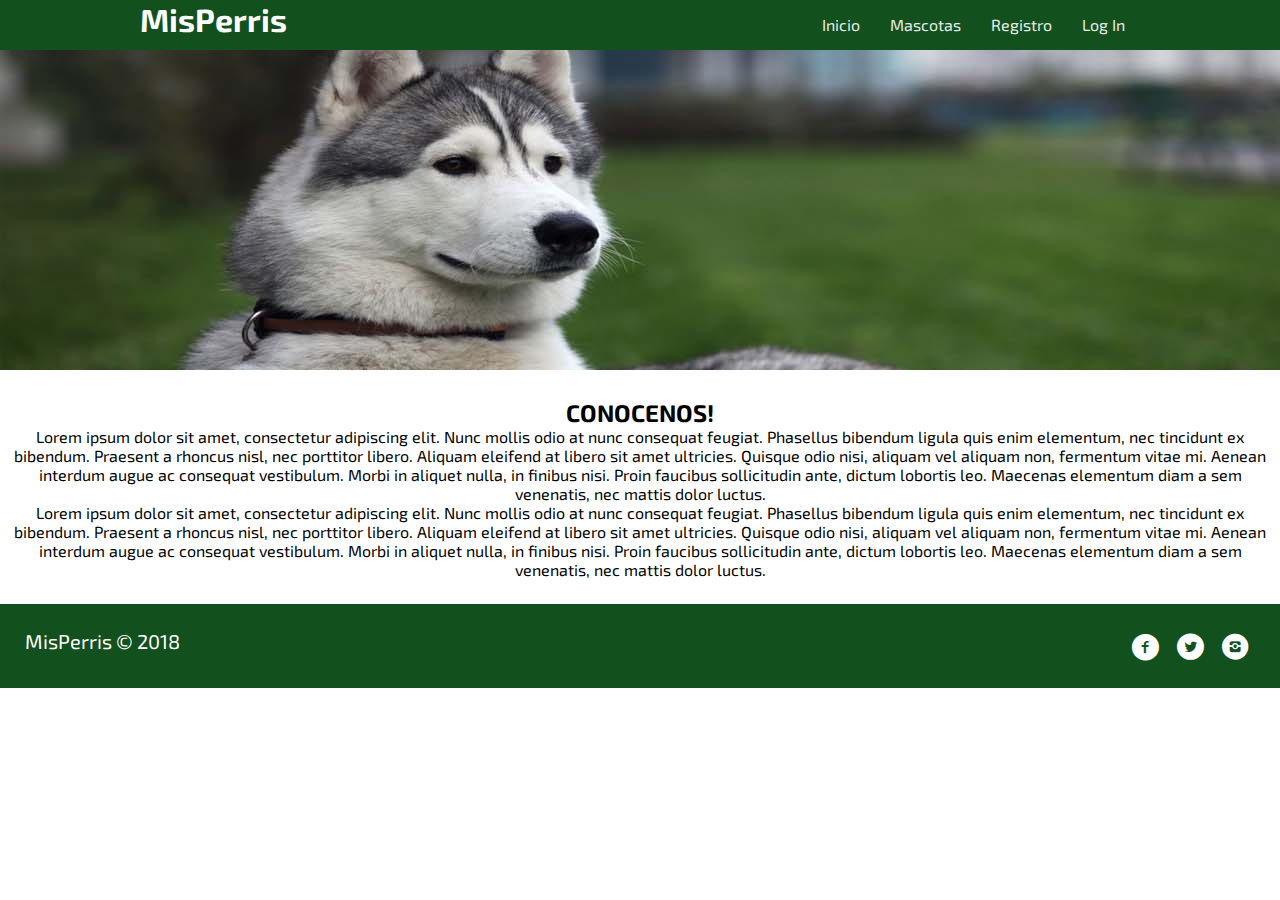
==== index.html @ f3a91376 "Agrega Cliente" ====
<!DOCTYPE html>
<html lang="es">
<head>
    
    <meta charset="UTF-8">
    <meta name="viewport" content="width=device-width, user-scalable=no, initial-scale=1, maximum-scale=1,minimum=scale=1">
    <meta http-equiv="X-UA-Compatible" content="ie=edge">
    <meta name="description" content="MisPerris Pagina Oficial de Adopcion de Perritos">
    <title>Inicio | MisPerris</title>
    <link rel="stylesheet" href="styles/banner.css">
    <link rel="stylesheet" href="styles/fontello.css">
    <link rel="stylesheet" href="styles/login.css">
    <link rel="stylesheet" href="styles/main.css">
    <link rel="stylesheet" href="styles/menu.css">
    <link rel="stylesheet" href="styles/perritodetalle.css">
    <link rel="stylesheet" href="styles/perritos.css">
    <link rel="stylesheet" href="styles/registrar.css">
    <link rel="stylesheet" href="styles/registrocompleto.css">
    <link rel="shortcut icon" href="img/favicon.png">
    
</head>
<body>

    <header>
        <div class="contenedor">
            <h1>MisPerris</h1>
            <input type="checkbox" id="menu-bar">
            <label class="icon-menu" for="menu-bar"></label>

            <nav class="menu">
                    <a href="index.html">Inicio</a>
                    <a href="mascotas.html">Mascotas</a>
                    <a href="registro.html">Registro</a>
                    <a href="login.html">Log In</a>

            </nav>
        </div>
    </header>

    <main>
        
        <div id="contenedor-slider">
            
            <div id="slider">
                    
                <section>    
                    
                    <img src="img/banner.jpg" alt="banner">
                        
                </section>
                
            </div>
        </div>
        
        <section id="Introduccion">
            <h2>CONOCENOS!</h2>
            <p>
            Lorem ipsum dolor sit amet, consectetur adipiscing elit. Nunc mollis odio at nunc consequat feugiat. Phasellus bibendum ligula quis enim elementum, nec tincidunt ex bibendum. Praesent a rhoncus nisl, nec porttitor libero. Aliquam eleifend at libero sit amet ultricies. Quisque odio nisi, aliquam vel aliquam non, fermentum vitae mi. Aenean interdum augue ac consequat vestibulum. Morbi in aliquet nulla, in finibus nisi. Proin faucibus sollicitudin ante, dictum lobortis leo. Maecenas elementum diam a sem venenatis, nec mattis dolor luctus.
            </p>
            
            <p>
            Lorem ipsum dolor sit amet, consectetur adipiscing elit. Nunc mollis odio at nunc consequat feugiat. Phasellus bibendum ligula quis enim elementum, nec tincidunt ex bibendum. Praesent a rhoncus nisl, nec porttitor libero. Aliquam eleifend at libero sit amet ultricies. Quisque odio nisi, aliquam vel aliquam non, fermentum vitae mi. Aenean interdum augue ac consequat vestibulum. Morbi in aliquet nulla, in finibus nisi. Proin faucibus sollicitudin ante, dictum lobortis leo. Maecenas elementum diam a sem venenatis, nec mattis dolor luctus.
            </p>
        </section>
    </main>

    <footer>
        <div class="contenedor">
            <p class="copyright">MisPerris &copy; 2018</p>
            <div class="redesociales">
                <a class="icon-facebook" href="#"></a>
                <a class="icon-twitter" href="#"></a>
                <a class="icon-instagram" href="#"></a>
            </div>
        </div>
    </footer>
    <script src="app/app.js"></script>
    <script src="app/parse.js"></script>
</body>    
</html>
---- styles/banner.css ----
/* Seccion del Banner*/
#banner
{
    margin-top: 50px;
    position: relative;
}

/* Imagen del Banner "3 perritos juntos"*/
#banner img
{
    width: 100%;
    height: 100%;
}

/* DIV que esta en la Seccion "Banner"*/
#banner .contenedor
{
    position: absolute;
    top: 50%;
    left: 50%;
    transform: translateX(-50%) translateY(-50%);
    color: #fff;   
    
}

/* Encabezado del Banner */
#banner h2
{
    font-size: 35px;
    text-shadow: 2px 2px #000;
    
}

/* ------------------------------------ RESPOSIVE -------------------------------------- */

/* -------------------------------------- 480PX ----------------------------------------*/

@media (min-width:480px)
{
    #banner h2
    {
        font-size: 40px;
    }
}

/* -------------------------------------- 768PX ----------------------------------------*/

@media (min-width:768px)
{
    #banner
    {
        height: 300px;
        overflow: hidden;
    }
    
    #banner img
    {
        height: auto;
        margin-top: -100px;
    }
    
    
}

/* -------------------------------------- 1024PX ----------------------------------------*/

@media (min-width:1024px)
{
    #banner img
    {
        margin-top: -200px;
    }
}
---- styles/fontello.css ----
@font-face {
  font-family: 'fontello';
  src: url('../font/fontello.eot?63265024');
  src: url('../font/fontello.eot?63265024#iefix') format('embedded-opentype'),
       url('../font/fontello.woff2?63265024') format('woff2'),
       url('../font/fontello.woff?63265024') format('woff'),
       url('../font/fontello.ttf?63265024') format('truetype'),
       url('../font/fontello.svg?63265024#fontello') format('svg');
  font-weight: normal;
  font-style: normal;
}
/* Chrome hack: SVG is rendered more smooth in Windozze. 100% magic, uncomment if you need it. */
/* Note, that will break hinting! In other OS-es font will be not as sharp as it could be */
/*
@media screen and (-webkit-min-device-pixel-ratio:0) {
  @font-face {
    font-family: 'fontello';
    src: url('../font/fontello.svg?63265024#fontello') format('svg');
  }
}
*/
 
 [class^="icon-"]:before, [class*=" icon-"]:before {
  font-family: "fontello";
  font-style: normal;
  font-weight: normal;
  speak: none;
 
  display: inline-block;
  text-decoration: inherit;
  width: 1em;
  margin-right: .2em;
  text-align: center;
  /* opacity: .8; */
 
  /* For safety - reset parent styles, that can break glyph codes*/
  font-variant: normal;
  text-transform: none;
 
  /* fix buttons height, for twitter bootstrap */
  line-height: 1em;
 
  /* Animation center compensation - margins should be symmetric */
  /* remove if not needed */
  margin-left: .2em;
 
  /* you can be more comfortable with increased icons size */
  /* font-size: 120%; */
 
  /* Font smoothing. That was taken from TWBS */
  -webkit-font-smoothing: antialiased;
  -moz-osx-font-smoothing: grayscale;
 
  /* Uncomment for 3D effect */
  /* text-shadow: 1px 1px 1px rgba(127, 127, 127, 0.3); */
}
 
.icon-instagram:before { content: '\f05e'; } /* '' */
.icon-menu:before { content: '\f0c9'; } /* '' */
.icon-twitter:before { content: '\f30a'; } /* '' */
.icon-facebook:before { content: '\f30d'; } /* '' */
---- styles/login.css ----
/* Parrafos que estan dentro del div login*/
.login p
{
    margin: 15px;

}
/* DIV donde esta en el login*/
.login
{
    width: 80%;
    margin: 0 auto;
    justify-content: center;
    display: block;
}
/* Label que estan en los parrafos del login ej. Nombre Usuario. Contraseña, etc.*/
label {
    display: inline-block;
    max-width: 100%;
    margin-bottom: 5px;
    font-size: 20px;
}

/* Barra Textbox donde se ingresan los datos*/
form input {
    width: 100%;
    height: 30px;
}

/* Boton iniciar sesion */
.btnlogin
{
    text-decoration: none;
    padding: 10px;
    margin: 50px;
    font-weight: 600;
    font-size: 20px;
    color: #ffffff;
    background-color: #2FA239;
    border-radius: 6px;
    border: 2px solid #82EA8B;
}
/* Boton iniciar sesion, cuando se pasa el puntero del mouse */
.btnlogin:hover
{
    color: #1883ba;
    background-color: #ffffff;
}



/* ------------------------------------ RESPOSIVE -------------------------------------- */

/* -------------------------------------- 480PX ----------------------------------------*/

@media (min-width:480px)
{
    /* DIV donde esta en el login*/
    .login
    {
        width: 70%;
    }
}

/* -------------------------------------- 768PX ----------------------------------------*/

@media (min-width:768px)
{
    /* DIV donde esta en el login*/
    .login
    {
        width: 40%;
    }
    
}

/* -------------------------------------- 1024PX ----------------------------------------*/

@media (min-width:1024px)
{
    /* DIV donde esta en el login*/
    .login
    {
        width: 55%;
    }
}
---- styles/main.css ----
@import url('https://fonts.googleapis.com/css?family=Exo+2');
@import url(menu.css);
@import url(banner.css);
@import url(perritos.css);
@import url(slider.css);
@import url(registrar.css);
@import url(registrocompleto.css);
@import url(perritodetalle.css);
@import url(login.css);

*
{
    margin: 0;
    padding: 0;
    box-sizing: border-box;
}

/* Cuerpo Pagina */
body
{
    font-family: 'Exo 2', sans-serif;
}

/* Header */
header
{
    width: 100%;
    height: 50px;
    background: #12511D;
    color: #fff;

    position: fixed;
    top: 0;
    left: 0;
    z-index: 100;
}

/* Contenedor En General */
.contenedor
{
    width: 98%;
    margin: auto;
}

/* Titulo Pagina */
h1
{
    
    float: left;
}

/* Contenedor del Header */

header .contenedor
{
    display: table;
}

/* Seccion en General */
section
{
    width: 100%;
    margin-bottom: 25px;
}

/* Seccion Introduccion que estan en el Main */
#Introduccion
{
    text-align: center;
}

/* Seccion Galeria que estan en el mascotas.html */
#GaleriaMascotas
{
    text-align: center;
}

/* El Contenedor que esta dentro del Footer */
footer .contenedor
{
    width: 100%;
    display: flex;
    flex-wrap: wrap;
    justify-content: center;
    padding: 25px;
    background: #12511D;
}

/*Parrafo que esta en el Footer donde esta el Copyright y el Año */
.copyright
{
    font-size: 20px;
    color: #fff;
}

/*DIV donde estan los iconos de las redes sociales en el Footer */
.redesociales
{
    width: 100%;
    text-align: center;
    font-size: 28px;
}

/* Iconos de las Redes Sociales que estan en el Footer */
.redesociales a
{
    color: #fff;
    text-decoration: none;
}

/* ------------------------------------ RESPOSIVE -------------------------------------- */

/* -------------------------------------- 768PX ----------------------------------------*/

@media (min-width:768px)
{
    .redesociales
    {
        width: auto;
    }
    
    footer .contenedor
    {
        justify-content: space-between;
    }
    
    
}

/* -------------------------------------- 1024PX ----------------------------------------*/

@media (min-width:1024px)
{
    .contenedor
    {
        width: 1000px;
    }
}
---- styles/menu.css ----
/* Ocultamos el checkbox */
#menu-bar
{
   display: none;
}

/* Icono Menu 3 Barras */
header label
{
    float: right;
    font-size: 28px;
    margin: 6px 0;
    cursor: pointer;
}

/* Menu desplegable */
.menu 
{
    position: absolute;
    top: 50px;
    left: 0;
    width: 100%;
    height: 100vh;
    background: #12511D;
    opacity: 0.9;
    transition: all 0.5s;
    transform: translateY(100%);
}

/* Enlaces del Menu Header */
.menu a
{
    display: block;
    color: #fff;
    height: 50px;
    text-decoration: none;
    padding: 15px;
    border-bottom: 1px solid 0.3;
    border-color: #fff;
    
}

/* Cuando el Puntero del Mouse este en los link del Menu*/
.menu a:hover
{
    background: #56AF78;
    opacity: 0.3;
}

/* El traslado del Menu Responsive, como quedaria en la pantalla "0" Pantalla Completa*/
#menu-bar:checked ~ .menu
{
    transform: translateX(0%);
}

/* ------------------------------------ RESPOSIVE -------------------------------------- */

/* -------------------------------------- 1024PX ----------------------------------------*/

@media (min-width: 1024px) 
{
    /* Menu Desplegable */
    .menu
    {
        position: static;
        width: auto;
        height: auto;
        transform: translateX(0%);
        float: right;
        display: flex;
    }
    
    /* Enlaces del Menu Header */
    .menu a
    {
        border: none;
    }
    
    /* Icono Menu 3 Barras LO ELIMINO */
    header label
    {
        display: none;
    }

    
    
}
---- styles/perritodetalle.css ----
article .adoptar
{
    text-decoration: none;
    padding: 10px;
    margin: 50px;
    font-weight: 600;
    font-size: 20px;
    color: #ffffff;
    background-color: #2FA239;
    border-radius: 6px;
    border: 2px solid #82EA8B;
}

article .adoptar:hover
{
    color: #1883ba;
    background-color: #ffffff;
}

article #adoptarperris img
{
    width: 250px;
    height: 250px;
    display:block;
    margin:auto;
}
---- styles/perritos.css ----
/* Contenedor de la Seccion Perritos */ 
#perritos .contenedor
{
    display: flex;
    justify-content: center;
    /* Si los elementos no caben con este codigo bajaran*/
    flex-wrap: wrap;
}

/* Los Articulos que estan dentro de Perritos */
#perritos .contenedor .MascotasContenedor article
{
    margin: 50px;
    text-decoration: none;
    display: block;
    box-sizing: border-box;
    justify-content: center;
    
}

/*Imagenes que estan en la seccion perritos */
#perritos img
{

    width: 250px;
    height: 250px;
    display:block;
    margin:auto;
    
}

/* Texto que esta en la seccion Perritos */
#perritos h2
{
    text-align: center;
    text-decoration: none;
}

#perritos p
{
    width: 250px;
    white-space: pre-line;
    
}

.exitoso
{
    margin: 60px;
}
---- styles/registrar.css ----
/* Seccion que esta en base_formulario.html y que adentro esta block content y endblock del formulario*/
#RegistroFormulario
{
    justify-content: center;
    text-align: center;
}

/* Parrafos que estan dentro del div formulario*/
.formulario p
{
    margin: 15px;

}
/* DIV donde esta en el formulario*/
.formulario
{
    width: 80%;
    margin: 0 auto;
    justify-content: center;
    display: block;
}
/* Label que estan en los parrafos del formulario ej. Nombre Usuario. Apellido Paterno, etc.*/
label {
    display: inline-block;
    max-width: 100%;
    margin-bottom: 5px;
    font-size: 20px;
}

/* Barra Textbox donde se ingresan los datos*/
form input {
    width: 100%;
    height: 30px;
}

/* Boton registrar y iniciar sesion */
.btn-primary
{
    text-decoration: none;
    padding: 10px;
    margin: 50px;
    font-weight: 600;
    font-size: 20px;
    color: #ffffff;
    background-color: #2FA239;
    border-radius: 6px;
    border: 2px solid #82EA8B;
}
/* Boton registrar e iniciar sesion, cuando se pasa el puntero del mouse */
.btn-primary:hover
{
    color: #1883ba;
    background-color: #ffffff;
}

.regis
{
    margin: 60px;
}



/* ------------------------------------ RESPOSIVE -------------------------------------- */

/* -------------------------------------- 480PX ----------------------------------------*/

@media (min-width:480px)
{
    /* DIV donde esta en el formulario*/
    .formulario
    {
        width: 70%;
    }
}

/* -------------------------------------- 768PX ----------------------------------------*/

@media (min-width:768px)
{
    /* DIV donde esta en el formulario*/
    .formulario
    {
        width: 40%;
    }
    
}

/* -------------------------------------- 1024PX ----------------------------------------*/

@media (min-width:1024px)
{
    /* DIV donde esta en el formulario*/
    .formulario
    {
        width: 55%;
    }
}
---- styles/registrocompleto.css ----
h4 h2
{
    margin: 20px;
    display: block;
}
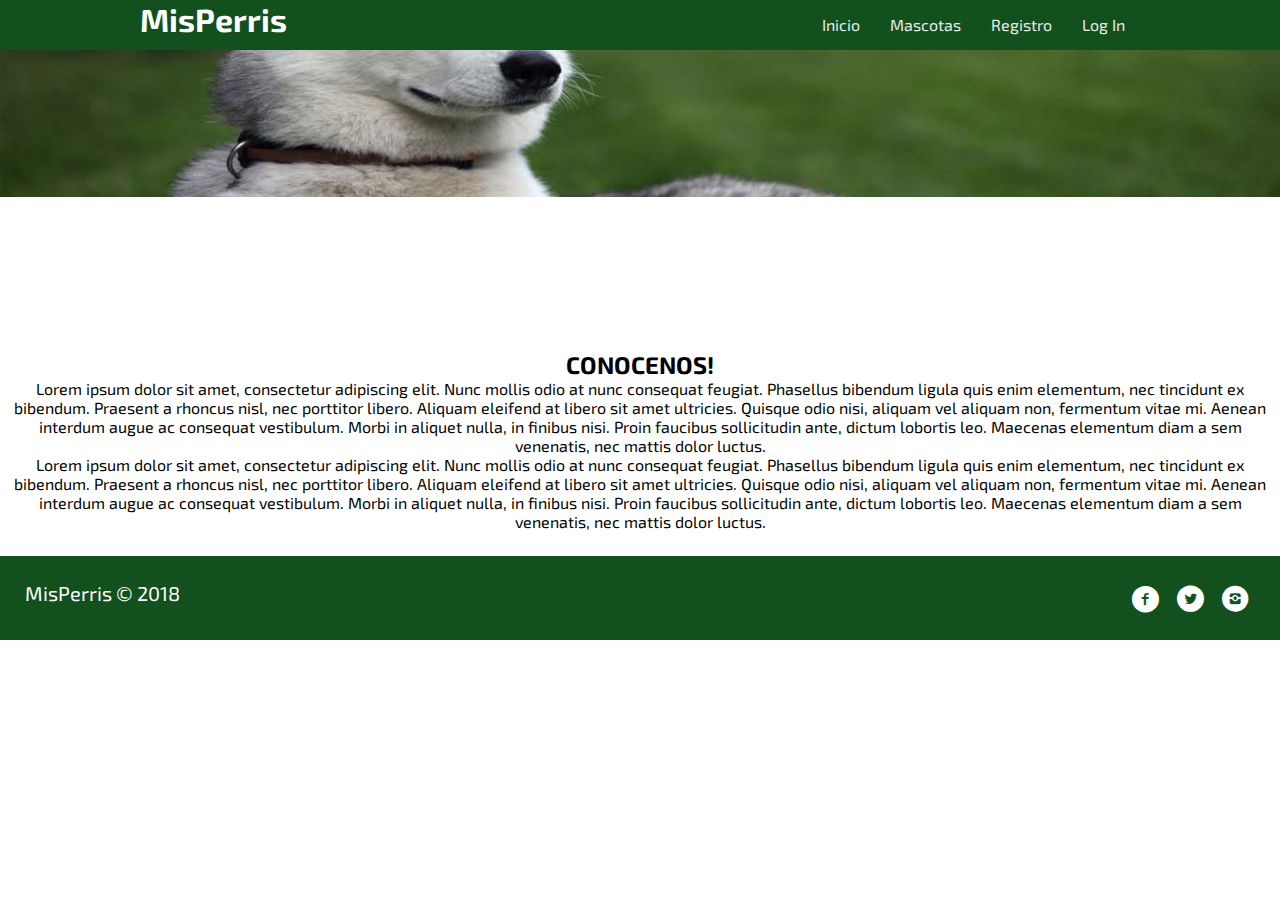
==== commit d5b90425: "Arregla CSS" ====
--- a/index.html
+++ b/index.html
@@ -3,7 +3,7 @@
 <head>
     
     <meta charset="UTF-8">
-    <meta name="viewport" content="width=device-width, user-scalable=no, initial-scale=1, maximum-scale=1,minimum=scale=1">
+    <meta name="viewport" content="width=device-width, user-scalable=no, initial-scale=1, maximum-scale=1,minimum-scale=1">
     <meta http-equiv="X-UA-Compatible" content="ie=edge">
     <meta name="description" content="MisPerris Pagina Oficial de Adopcion de Perritos">
     <title>Inicio | MisPerris</title>
@@ -39,9 +39,9 @@
 
     <main>
         
-        <div id="contenedor-slider">
+        <div id="contenedor-banner">
             
-            <div id="slider">
+            <div id="banner">
                     
                 <section>    
                     
